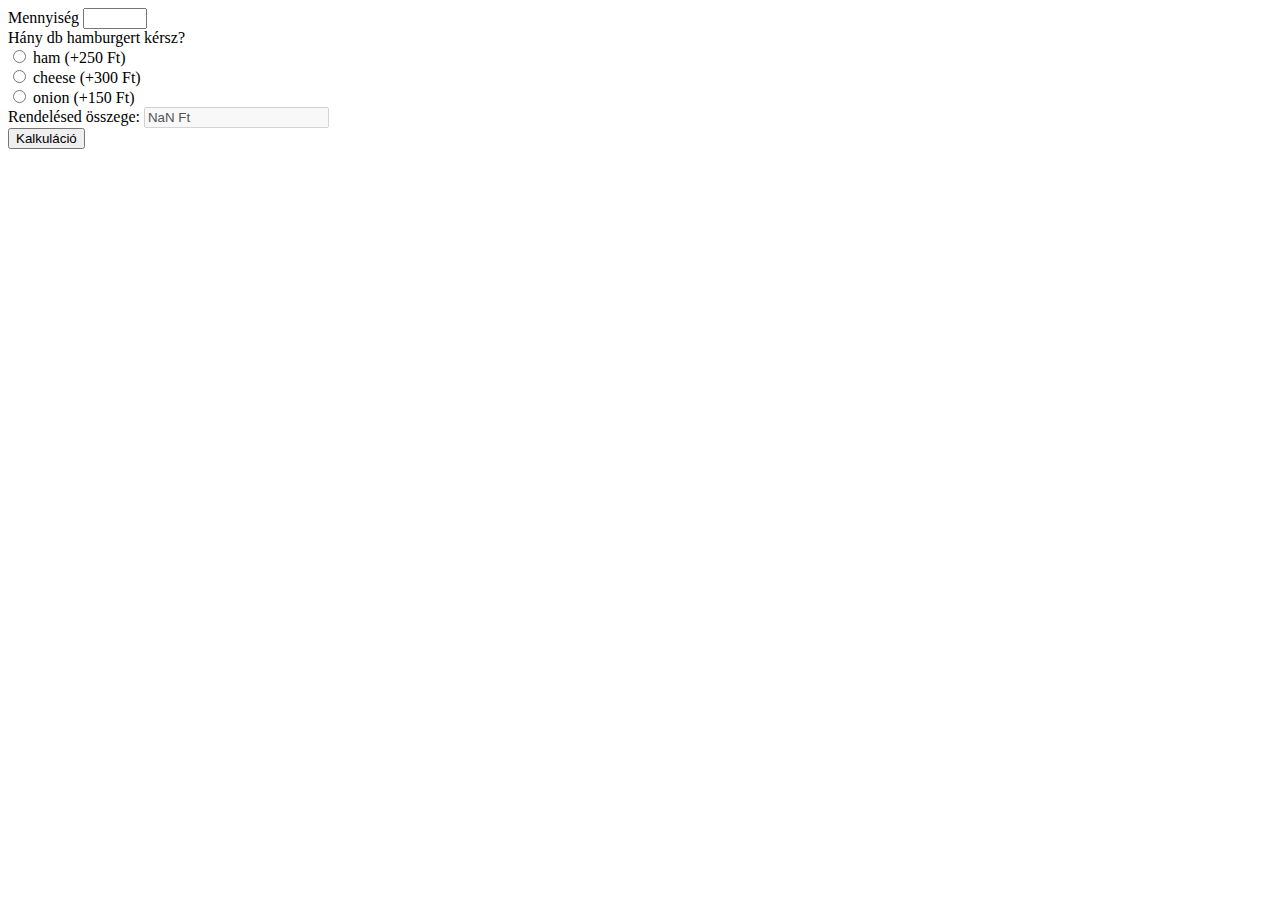
==== hamburger-radiob/index.html @ 8c4b9080 "Using radio buttons" ====
<!doctype html>
<html lang="hu">

<head>
  <meta charset="utf-8">
  <meta name="viewport" content="width=device-width, initial-scale=1">
  <title>Hamburger rendelés</title>
  <link href="https://cdn.jsdelivr.net/npm/bootstrap@5.3.2/dist/css/bootstrap.min.css" rel="stylesheet"
    integrity="sha384-T3c6CoIi6uLrA9TneNEoa7RxnatzjcDSCmG1MXxSR1GAsXEV/Dwwykc2MPK8M2HN" crossorigin="anonymous">
</head>

<body>
  <div class="container my-5">
    <div class="row">
      <div class="col-3">

      </div>
      <div class="col-6">
        <form>
          <form>
            <div class="mb-3">
              <label for="amountInput" class="form-label">Mennyiség</label>
              <input type="number" min="1" max="100" class="form-control" id="amountInput"
                aria-describedby="amountInputHelp">
              <div id="amountInputHelp" class="form-text">Hány db hamburgert kérsz?</div>
            </div>
            <div class="mb-3">             
              <input type="radio" id="ham" name="topping" value="250">
              <label for="ham">ham (+250 Ft)</label><br>
              <input type="radio" id="cheese" name="topping" value="300">
              <label for="cheese">cheese (+300 Ft)</label><br>
              <input type="radio" id="onion" name="topping" value="150">
              <label for="onion">onion (+150 Ft)</label>
            </div>
            <div class="mb-3">
              <label for="sum" class="form-label">Rendelésed összege:</label>
              <input class="form-control" id="sumOfTheOrder" value="0 Ft" aria-label="sumOfTheOrder" disabled readonly>
            </div>
            <button type="submit" id="orderButton" class="btn btn-primary">Kalkuláció</button>
      </div>
      </form>
    </div>
    <div class="col-3">

    </div>
  </div>
  </div>

  <script src="changeinputs.js"></script>
  <script src="https://cdn.jsdelivr.net/npm/bootstrap@5.3.2/dist/js/bootstrap.bundle.min.js"
    integrity="sha384-C6RzsynM9kWDrMNeT87bh95OGNyZPhcTNXj1NW7RuBCsyN/o0jlpcV8Qyq46cDfL"
    crossorigin="anonymous"></script>
</body>

</html>
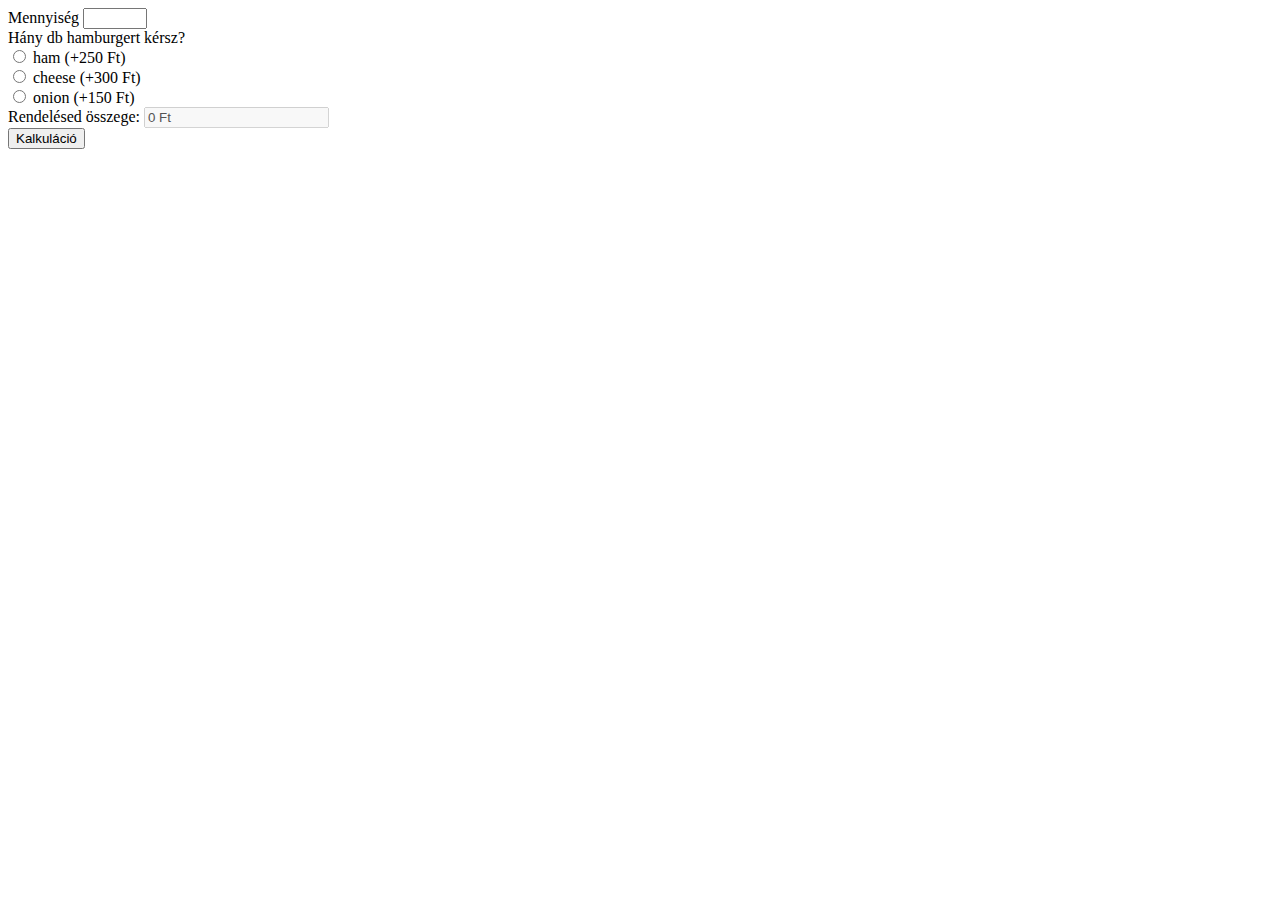
==== commit 109be4d9: "Align center" ====
--- a/hamburger-radiob/index.html
+++ b/hamburger-radiob/index.html
@@ -46,7 +46,7 @@
   </div>
   </div>
 
-  <script src="changeinputs.js"></script>
+  <script src="main.js"></script>
   <script src="https://cdn.jsdelivr.net/npm/bootstrap@5.3.2/dist/js/bootstrap.bundle.min.js"
     integrity="sha384-C6RzsynM9kWDrMNeT87bh95OGNyZPhcTNXj1NW7RuBCsyN/o0jlpcV8Qyq46cDfL"
     crossorigin="anonymous"></script>
